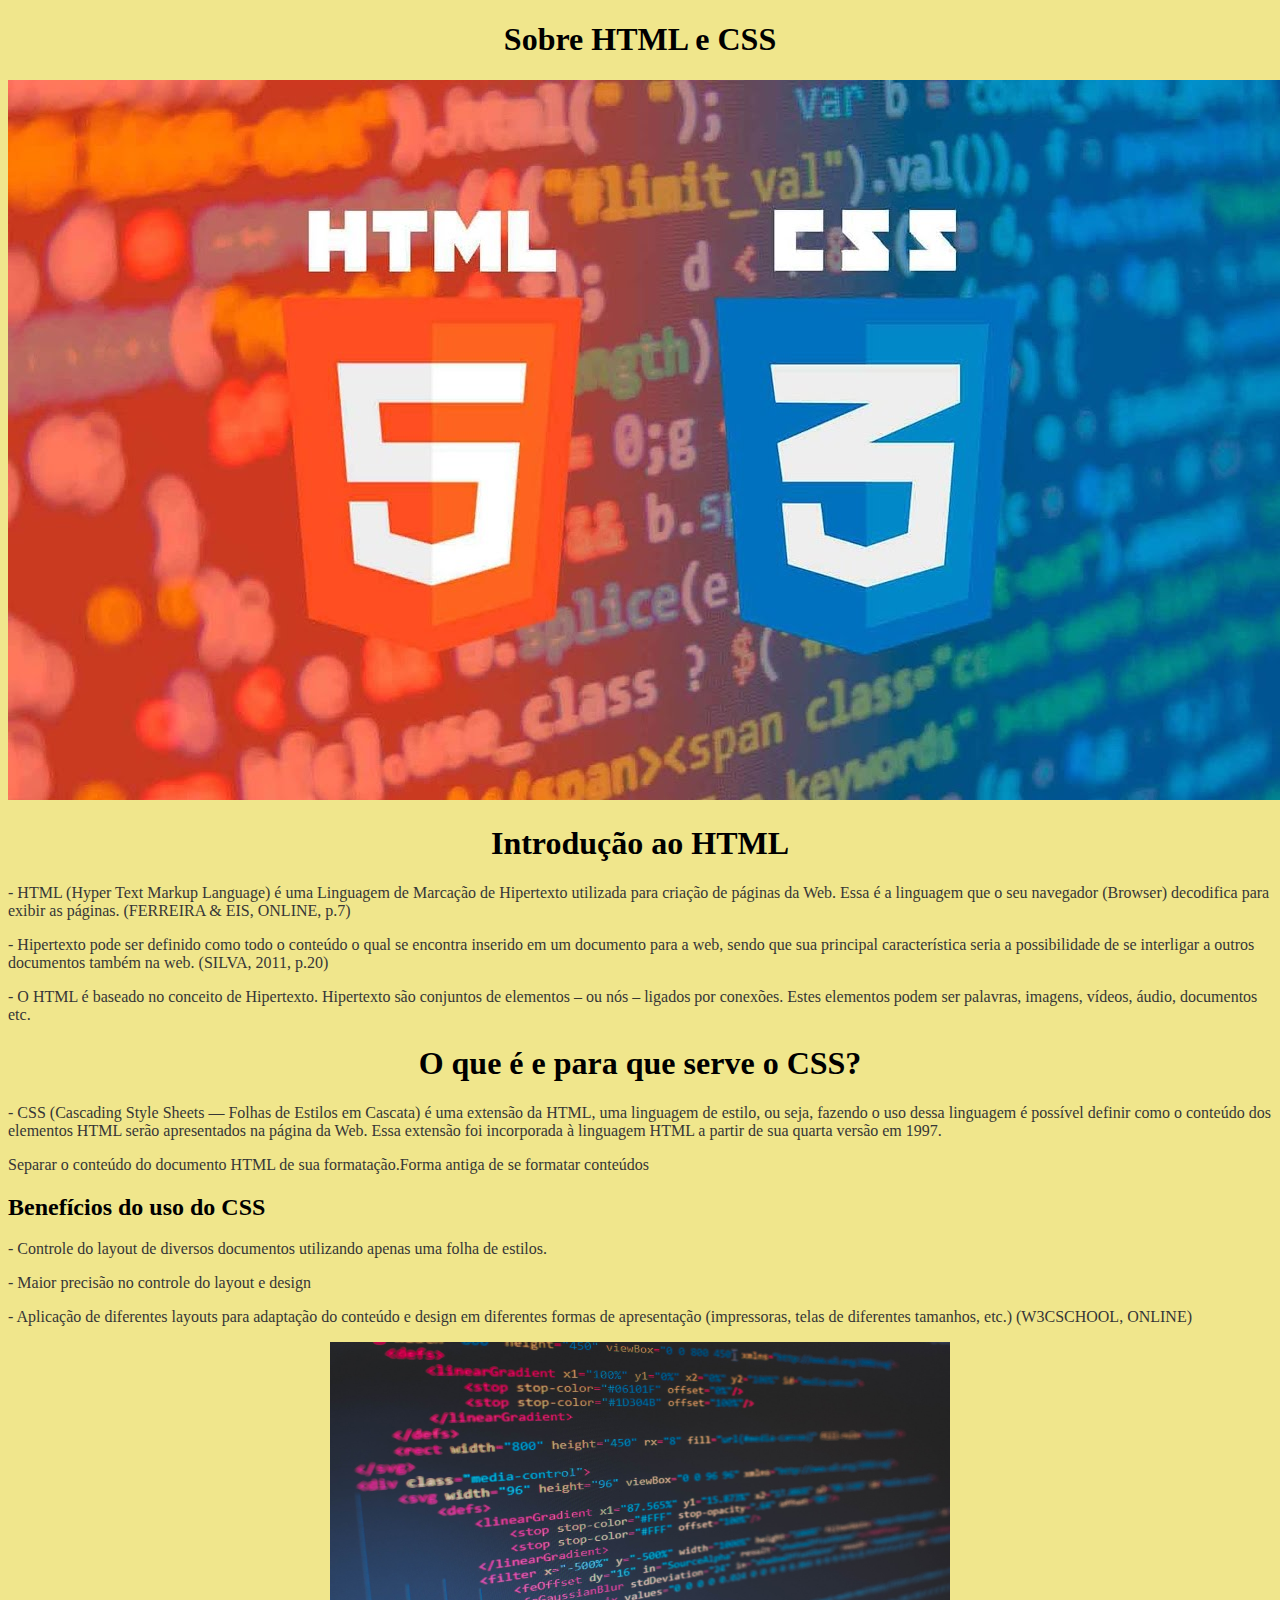
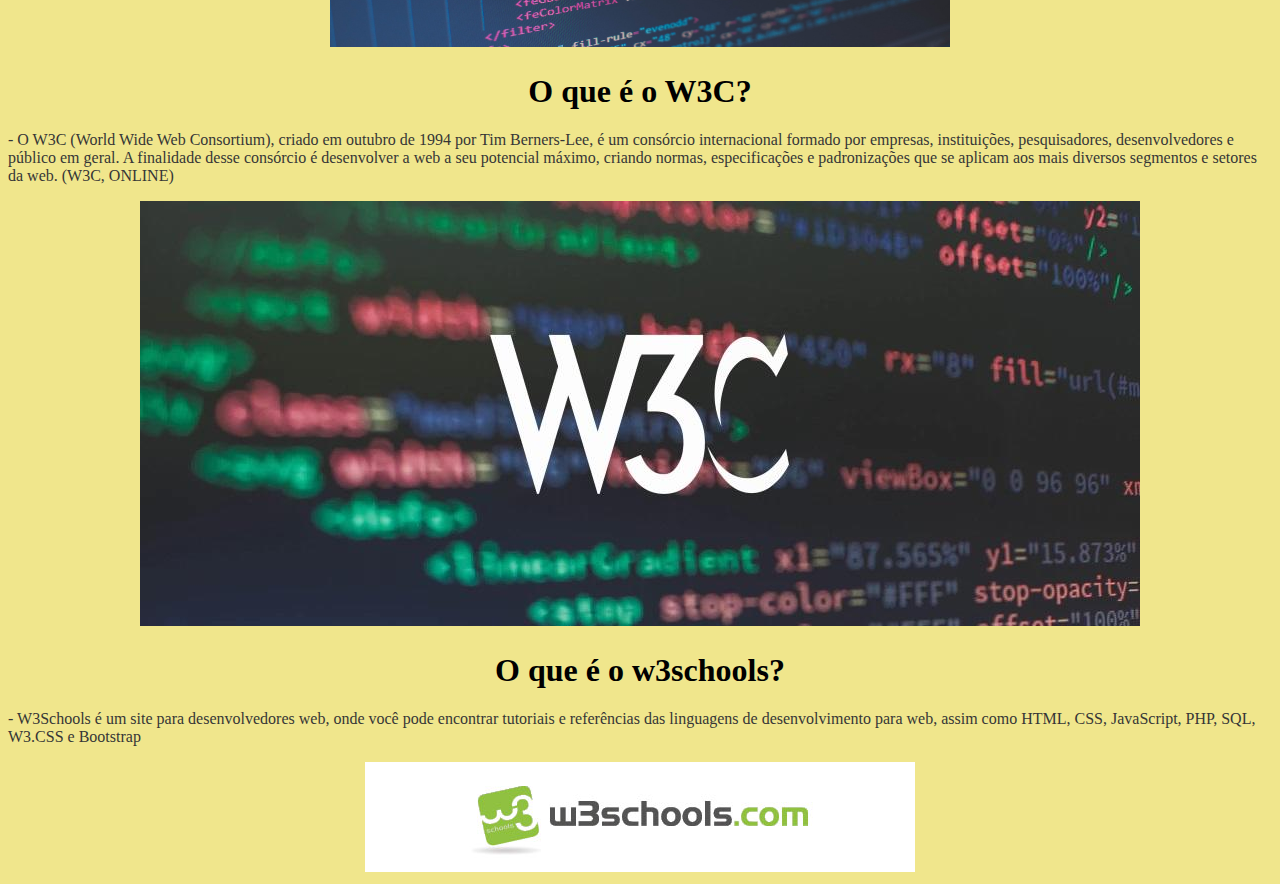
==== index.html @ b297b361 "PrimeiraAulaIW" ====
<!DOCTYPE html>
<html>
<head></head>

<body>
	
	<title>Trabalho de IW</title>

              <h1 style="text-align: center;">Sobre HTML e CSS</h1>
              <center><img src="img/htmlcsslogos.jpg"></center>

 <body style="background-color: #F0E68C">
    <h1 style="text-align: center;">Introdução ao HTML</h1>          
<p style="color: #363636">- HTML (Hyper Text Markup Language) é uma Linguagem de Marcação de Hipertexto utilizada para criação de páginas da Web. Essa é a linguagem que o seu navegador (Browser) decodifica para exibir as páginas. (FERREIRA &amp; EIS, ONLINE, p.7)​</p>
<p style="color: #363636">- Hipertexto pode ser definido como todo o conteúdo o qual se encontra inserido em um documento para a web, sendo que sua principal característica seria a possibilidade de se interligar a outros documentos também na web. (SILVA, 2011, p.20)​</p>
<p style="color: #363636">- O HTML é baseado no conceito de Hipertexto. Hipertexto são conjuntos de elementos – ou nós – ligados por conexões. Estes elementos podem ser palavras, imagens, vídeos, áudio, documentos etc.</p>


<h1 style="text-align: center;">O que é e para que serve o CSS​?</h1>
<p style="color: #363636">- CSS (Cascading Style Sheets — Folhas de Estilos em Cascata) é uma extensão da HTML, uma linguagem de estilo, ou seja, fazendo o uso dessa linguagem é possível definir como o conteúdo dos elementos HTML serão apresentados na página da Web. Essa extensão foi incorporada à linguagem HTML a partir de sua quarta versão em 1997.​</p>
<p style="color: #363636">Separar o conteúdo do documento HTML de sua formatação.​
Forma antiga de se formatar conteúdos</p>
<h2>Benefícios do uso do CSS​</h2>
<p style="color: #363636">- Controle do layout de diversos documentos utilizando apenas uma folha de estilos.​</p>

<p style="color: #363636">- Maior precisão no controle do layout e design​</p>

<p style="color: #363636">- Aplicação de diferentes layouts para adaptação do conteúdo e design em diferentes formas de apresentação (impressoras, telas de diferentes tamanhos, etc.) (W3CSCHOOL, ONLINE)​</p>
 <center><img src="img/html.jpg" width="620" height="305"  /></center>

<h1 style="text-align: center;">O que é o W3C​?</h1>
<p style="color: #363636">- O W3C (World Wide Web Consortium), criado em outubro de 1994 por Tim Berners-Lee, é um consórcio internacional formado por empresas, instituições, pesquisadores, desenvolvedores e público em geral. A finalidade desse consórcio é desenvolver a web a seu potencial máximo, criando normas, especificações e padronizações que se aplicam aos mais diversos segmentos e setores da web. (W3C, ONLINE)​</p>
<center><img src="img/w3c.jpg"></center>

<h1 style="text-align: center;">O que é o w3schools​?</h1>
<p style="color: #363636">- W3Schools é um site para desenvolvedores web, onde você pode encontrar tutoriais e referências das linguagens de desenvolvimento para web, assim  como HTML, CSS, JavaScript, PHP, SQL, W3.CSS e Bootstrap</p>
<center><img src="img/w3schools.jpg"></center>


</body>

</html>
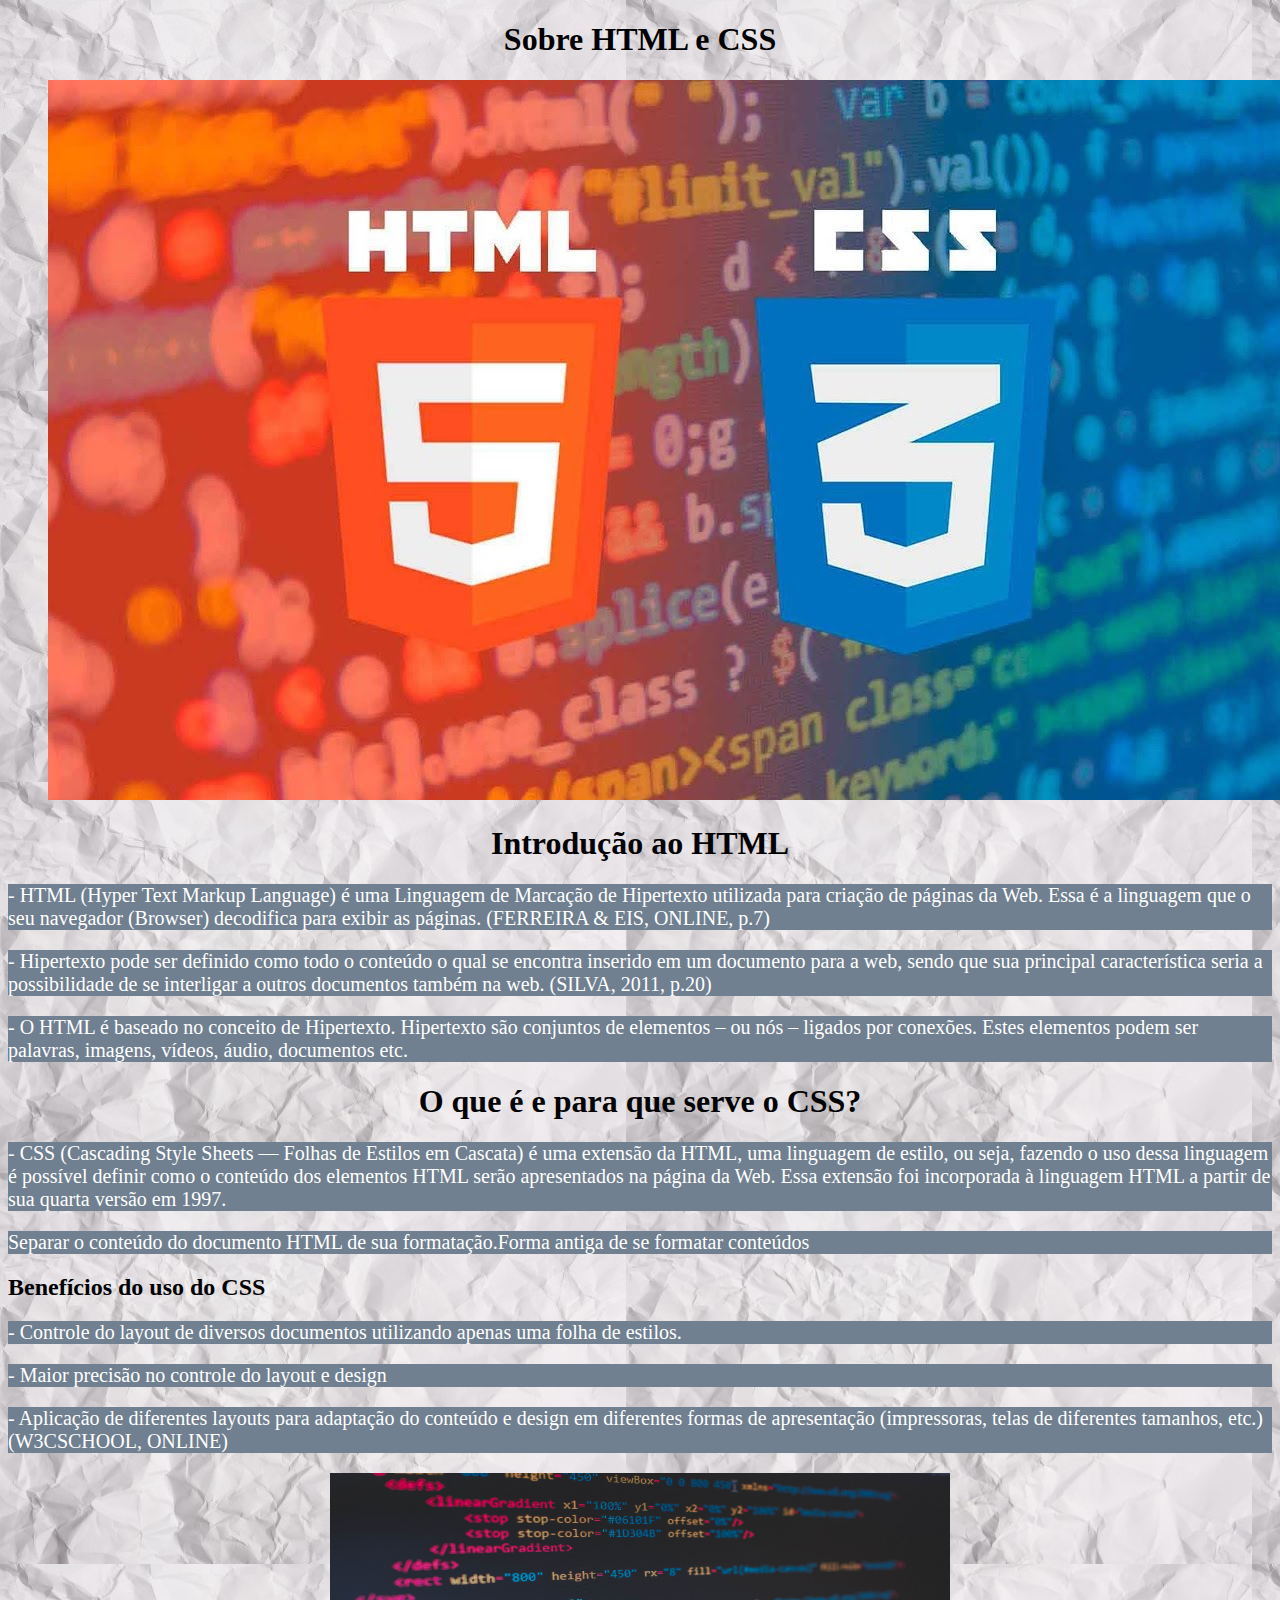
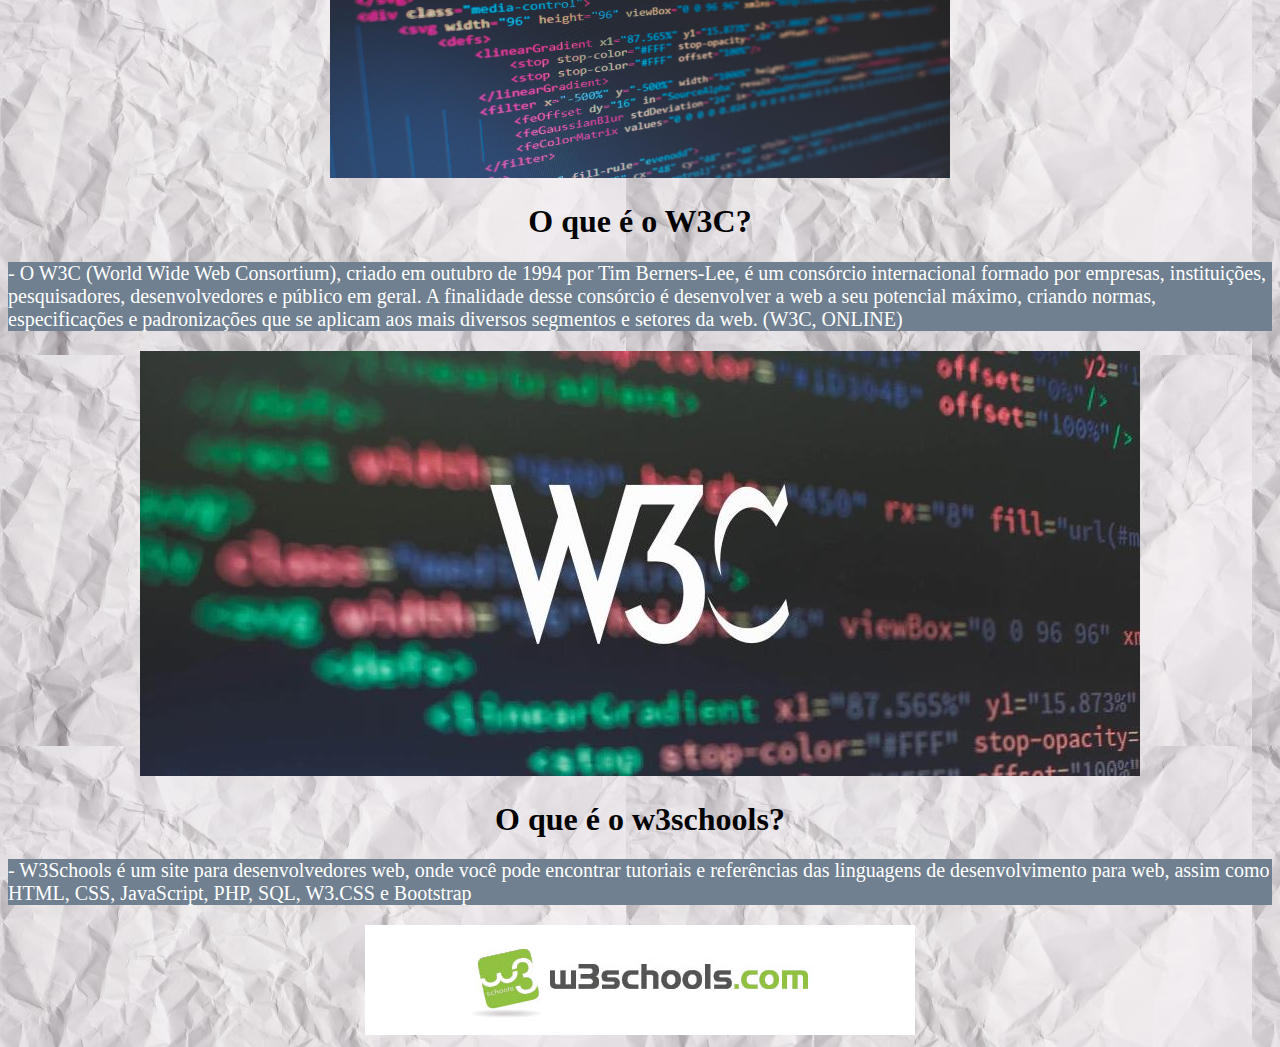
==== commit 2eff9bf9: "segundaVersaoCSSinterno" ====
--- a/index.html
+++ b/index.html
@@ -1,41 +1,71 @@
 <!DOCTYPE html>
 <html>
-<head></head>
-
-<body>
-	
+<head>
 	<title>Trabalho de IW</title>
 
-              <h1 style="text-align: center;">Sobre HTML e CSS</h1>
-              <center><img src="img/htmlcsslogos.jpg"></center>
+        <style type="text/css">
+        	
+        body {
+       background-image: url(img/papel.jpg);   
 
- <body style="background-color: #F0E68C">
-    <h1 style="text-align: center;">Introdução ao HTML</h1>          
-<p style="color: #363636">- HTML (Hyper Text Markup Language) é uma Linguagem de Marcação de Hipertexto utilizada para criação de páginas da Web. Essa é a linguagem que o seu navegador (Browser) decodifica para exibir as páginas. (FERREIRA &amp; EIS, ONLINE, p.7)​</p>
-<p style="color: #363636">- Hipertexto pode ser definido como todo o conteúdo o qual se encontra inserido em um documento para a web, sendo que sua principal característica seria a possibilidade de se interligar a outros documentos também na web. (SILVA, 2011, p.20)​</p>
-<p style="color: #363636">- O HTML é baseado no conceito de Hipertexto. Hipertexto são conjuntos de elementos – ou nós – ligados por conexões. Estes elementos podem ser palavras, imagens, vídeos, áudio, documentos etc.</p>
+        }
+
+       h1 {
+       	text-align: center;
+       	color: #000000;
+
+       }
+
+       h2 {
+       	color: #000000;
+
+       }
 
 
-<h1 style="text-align: center;">O que é e para que serve o CSS​?</h1>
-<p style="color: #363636">- CSS (Cascading Style Sheets — Folhas de Estilos em Cascata) é uma extensão da HTML, uma linguagem de estilo, ou seja, fazendo o uso dessa linguagem é possível definir como o conteúdo dos elementos HTML serão apresentados na página da Web. Essa extensão foi incorporada à linguagem HTML a partir de sua quarta versão em 1997.​</p>
-<p style="color: #363636">Separar o conteúdo do documento HTML de sua formatação.​
-Forma antiga de se formatar conteúdos</p>
-<h2>Benefícios do uso do CSS​</h2>
-<p style="color: #363636">- Controle do layout de diversos documentos utilizando apenas uma folha de estilos.​</p>
+       p {       	
+        color: #ffff;
+        background-color: slategray; 
+        font-size: 20px;
 
-<p style="color: #363636">- Maior precisão no controle do layout e design​</p>
+       }
 
-<p style="color: #363636">- Aplicação de diferentes layouts para adaptação do conteúdo e design em diferentes formas de apresentação (impressoras, telas de diferentes tamanhos, etc.) (W3CSCHOOL, ONLINE)​</p>
- <center><img src="img/html.jpg" width="620" height="305"  /></center>
+     
 
-<h1 style="text-align: center;">O que é o W3C​?</h1>
-<p style="color: #363636">- O W3C (World Wide Web Consortium), criado em outubro de 1994 por Tim Berners-Lee, é um consórcio internacional formado por empresas, instituições, pesquisadores, desenvolvedores e público em geral. A finalidade desse consórcio é desenvolver a web a seu potencial máximo, criando normas, especificações e padronizações que se aplicam aos mais diversos segmentos e setores da web. (W3C, ONLINE)​</p>
-<center><img src="img/w3c.jpg"></center>
+        </style>
+</head>
+ <body>
 
-<h1 style="text-align: center;">O que é o w3schools​?</h1>
-<p style="color: #363636">- W3Schools é um site para desenvolvedores web, onde você pode encontrar tutoriais e referências das linguagens de desenvolvimento para web, assim  como HTML, CSS, JavaScript, PHP, SQL, W3.CSS e Bootstrap</p>
-<center><img src="img/w3schools.jpg"></center>
+ 	<div>
+	 	<h1>Sobre HTML e CSS</h1>
+	     <center> <figure><img src="img/htmlcsslogos.jpg" alt="Imagem do logo do CSS e HTML">
+	     </figure></center>
 
+	    <h1>Introdução ao HTML</h1>          
+		<p>- HTML (Hyper Text Markup Language) é uma Linguagem de Marcação de Hipertexto utilizada para criação de páginas da Web. Essa é a linguagem que o seu navegador (Browser) decodifica para exibir as páginas. (FERREIRA &amp; EIS, ONLINE, p.7)​</p>
+		<p>- Hipertexto pode ser definido como todo o conteúdo o qual se encontra inserido em um documento para a web, sendo que sua principal característica seria a possibilidade de se interligar a outros documentos também na web. (SILVA, 2011, p.20)​</p>
+		<p>- O HTML é baseado no conceito de Hipertexto. Hipertexto são conjuntos de elementos – ou nós – ligados por conexões. Estes elementos podem ser palavras, imagens, vídeos, áudio, documentos etc.</p>
+
+
+		<h1>O que é e para que serve o CSS​?</h1>
+		<p>- CSS (Cascading Style Sheets — Folhas de Estilos em Cascata) é uma extensão da HTML, uma linguagem de estilo, ou seja, fazendo o uso dessa linguagem é possível definir como o conteúdo dos elementos HTML serão apresentados na página da Web. Essa extensão foi incorporada à linguagem HTML a partir de sua quarta versão em 1997.​</p>
+		<p>Separar o conteúdo do documento HTML de sua formatação.​
+		Forma antiga de se formatar conteúdos</p>
+		<h2>Benefícios do uso do CSS​</h2>
+		<p>- Controle do layout de diversos documentos utilizando apenas uma folha de estilos.​</p>
+
+		<p>- Maior precisão no controle do layout e design​</p>
+
+		<p>- Aplicação de diferentes layouts para adaptação do conteúdo e design em diferentes formas de apresentação (impressoras, telas de diferentes tamanhos, etc.) (W3CSCHOOL, ONLINE)​</p>
+		 <center><img src="img/html.jpg" width="620" height="305"></center>
+
+		<h1>O que é o W3C​?</h1>
+		<p>- O W3C (World Wide Web Consortium), criado em outubro de 1994 por Tim Berners-Lee, é um consórcio internacional formado por empresas, instituições, pesquisadores, desenvolvedores e público em geral. A finalidade desse consórcio é desenvolver a web a seu potencial máximo, criando normas, especificações e padronizações que se aplicam aos mais diversos segmentos e setores da web. (W3C, ONLINE)​</p>
+		<center><img src="img/w3c.jpg"></center>
+
+		<h1>O que é o w3schools​?</h1>
+		<p>- W3Schools é um site para desenvolvedores web, onde você pode encontrar tutoriais e referências das linguagens de desenvolvimento para web, assim  como HTML, CSS, JavaScript, PHP, SQL, W3.CSS e Bootstrap</p>
+		<center><img src="img/w3schools.jpg"></center>
+	</div>
 
 </body>
 
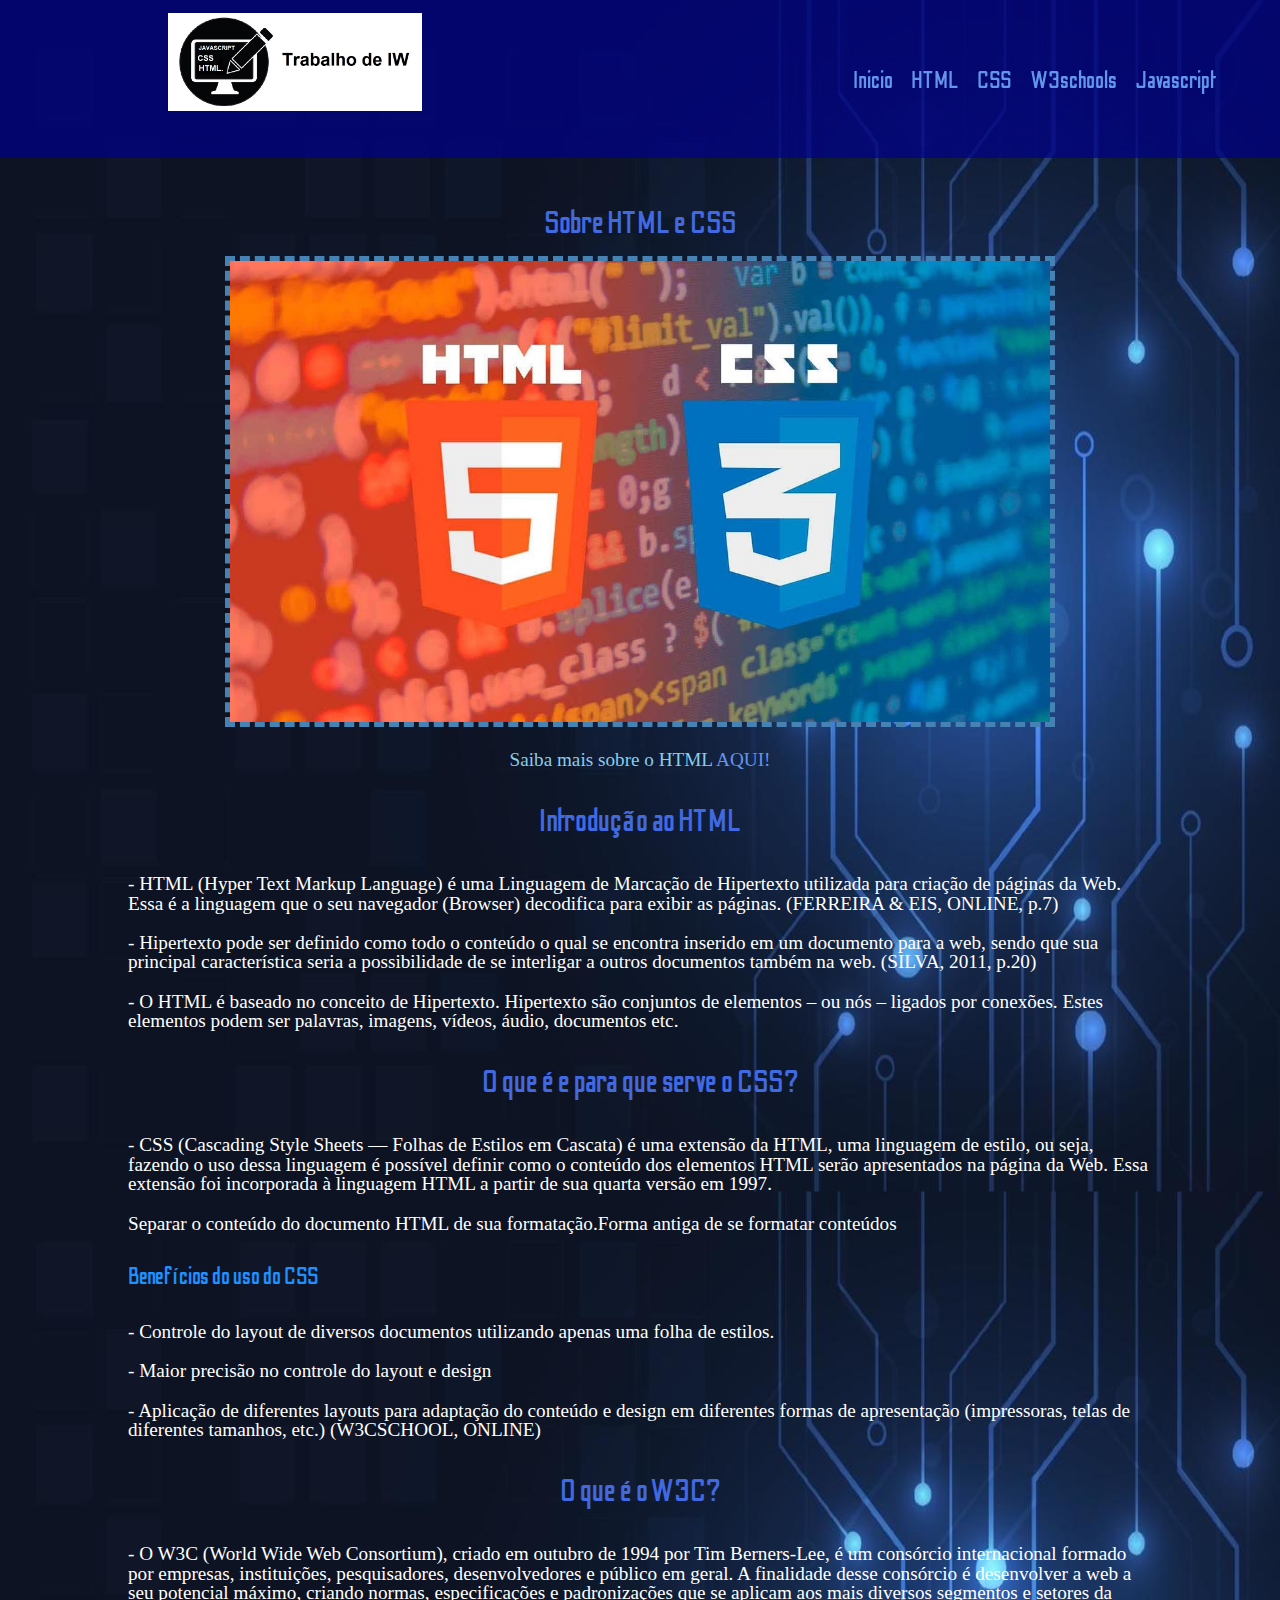
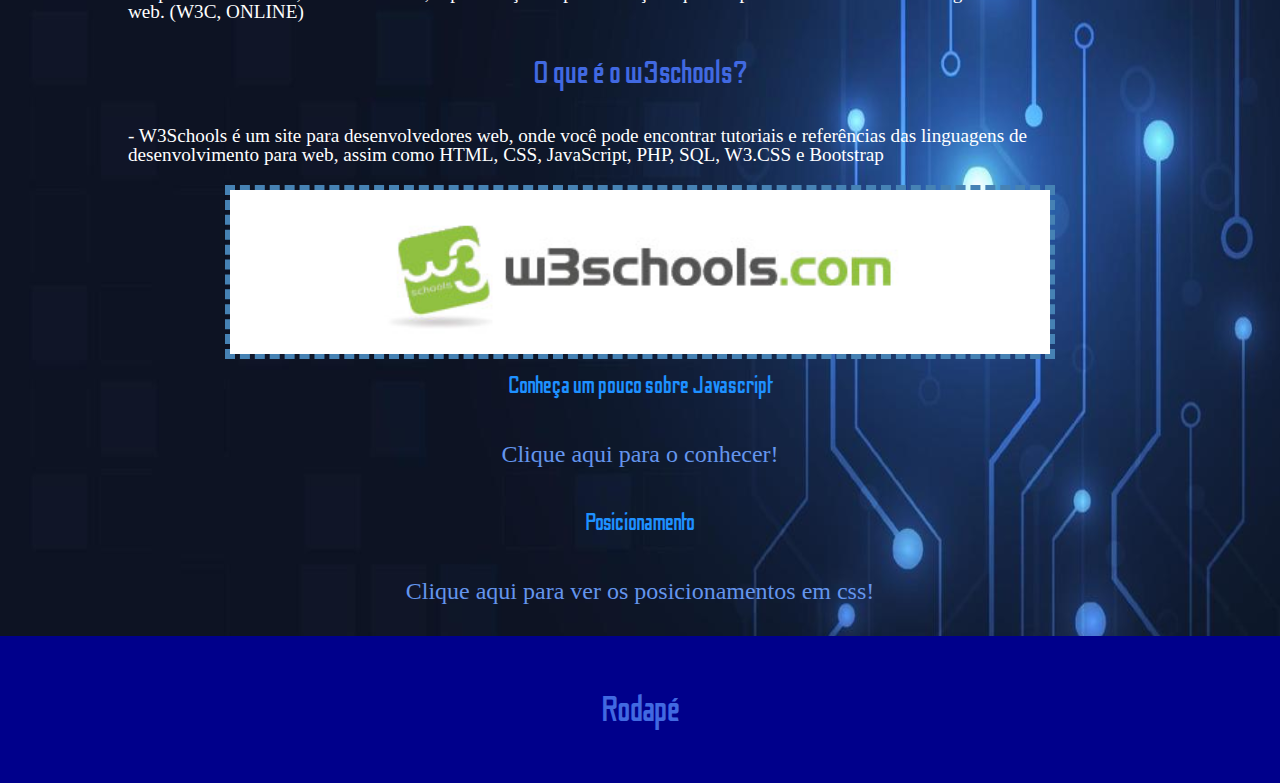
==== commit d5633901: "terceiraversaoIW" ====
--- a/index.html
+++ b/index.html
@@ -1,71 +1,77 @@
 <!DOCTYPE html>
-<html>
+<html lang="pt-br">
 <head>
+
+	<meta charset="utf-8">
+	<meta name="viewport" content="width=device-width,initial-scale=1.0">
 	<title>Trabalho de IW</title>
+	<link rel="stylesheet" type="text/css" href="css/reset.css">
+    <link rel="stylesheet" type="text/css" href="css/style.css">
+    <link href="https://fonts.googleapis.com/css2?family=Odibee+Sans&display=swap" rel="stylesheet">
+    <link href="https://fonts.googleapis.com/css2?family=Odibee+Sans&display=swap" rel="stylesheet">
+    <link rel="shortcut icon" href="img/favicon.jpg">
 
-        <style type="text/css">
-        	
-        body {
-       background-image: url(img/papel.jpg);   
-
-        }
-
-       h1 {
-       	text-align: center;
-       	color: #000000;
-
-       }
-
-       h2 {
-       	color: #000000;
-
-       }
-
-
-       p {       	
-        color: #ffff;
-        background-color: slategray; 
-        font-size: 20px;
-
-       }
-
-     
-
-        </style>
 </head>
  <body>
+ 	<header class="fixo">
+ 		<h1 class="imglogo"><img class="imglogo" src="img/logotipo.jpg"></h1>
+ 		<nav class="menu-opcoes">
+ 			<ul>
+ 				<li><a href="#">Inicio</a></li>
+ 				<li><a href="#html">HTML</a></li>
+ 				<li><a href="#css">CSS</a></li>
+ 				<li><a href="#w3schools​">W3schools</a></li>
+ 				<li><a href="javascript.html">Javascript</a></li>
+ 			</ul>
+        
+        </nav>
+ 	</header>
 
- 	<div>
-	 	<h1>Sobre HTML e CSS</h1>
-	     <center> <figure><img src="img/htmlcsslogos.jpg" alt="Imagem do logo do CSS e HTML">
-	     </figure></center>
+ 	<div class="container">
 
-	    <h1>Introdução ao HTML</h1>          
-		<p>- HTML (Hyper Text Markup Language) é uma Linguagem de Marcação de Hipertexto utilizada para criação de páginas da Web. Essa é a linguagem que o seu navegador (Browser) decodifica para exibir as páginas. (FERREIRA &amp; EIS, ONLINE, p.7)​</p>
-		<p>- Hipertexto pode ser definido como todo o conteúdo o qual se encontra inserido em um documento para a web, sendo que sua principal característica seria a possibilidade de se interligar a outros documentos também na web. (SILVA, 2011, p.20)​</p>
-		<p>- O HTML é baseado no conceito de Hipertexto. Hipertexto são conjuntos de elementos – ou nós – ligados por conexões. Estes elementos podem ser palavras, imagens, vídeos, áudio, documentos etc.</p>
+            <h1>Sobre HTML e CSS</h1>
+	 	    <center><img class="imgtexto" src="img/htmlcsslogos.jpg" alt="Imagem do logo do CSS e HTML">
+		    </center>
+	        <center><p style="color: #87CEEB">Saiba mais sobre o HTML <a href="https://www.w3schools.com/html/default.asp" target="_blank">AQUI!</a></p></center>
 
+        <div id="html">
+		    <h1>Introdução ao HTML</h1>          
+			  <p>- HTML (Hyper Text Markup Language) é uma Linguagem de Marcação de Hipertexto utilizada para criação de páginas da Web. Essa é a linguagem que o seu navegador (Browser) decodifica para exibir as páginas. (FERREIRA &amp; EIS, ONLINE, p.7)​</p>
+			  <p>- Hipertexto pode ser definido como todo o conteúdo o qual se encontra inserido em um documento para a web, sendo que sua principal característica seria a possibilidade de se interligar a outros documentos também na web. (SILVA, 2011, p.20)​</p>
+			  <p>- O HTML é baseado no conceito de Hipertexto. Hipertexto são conjuntos de elementos – ou nós – ligados por conexões. Estes elementos podem ser palavras, imagens, vídeos, áudio, documentos etc.</p>
+        <div id="css">
 
-		<h1>O que é e para que serve o CSS​?</h1>
-		<p>- CSS (Cascading Style Sheets — Folhas de Estilos em Cascata) é uma extensão da HTML, uma linguagem de estilo, ou seja, fazendo o uso dessa linguagem é possível definir como o conteúdo dos elementos HTML serão apresentados na página da Web. Essa extensão foi incorporada à linguagem HTML a partir de sua quarta versão em 1997.​</p>
-		<p>Separar o conteúdo do documento HTML de sua formatação.​
-		Forma antiga de se formatar conteúdos</p>
-		<h2>Benefícios do uso do CSS​</h2>
-		<p>- Controle do layout de diversos documentos utilizando apenas uma folha de estilos.​</p>
+			<h1>O que é e para que serve o CSS​?</h1>
+			  <p>- CSS (Cascading Style Sheets — Folhas de Estilos em Cascata) é uma extensão da HTML, uma linguagem de estilo, ou seja, fazendo o uso dessa linguagem é possível definir como o conteúdo dos elementos HTML serão apresentados na página da Web. Essa extensão foi incorporada à linguagem HTML a partir de sua quarta versão em 1997.​</p>
+			  <p>Separar o conteúdo do documento HTML de sua formatação.​
+			Forma antiga de se formatar conteúdos</p>
+			<h2>Benefícios do uso do CSS​</h2>
+			  <p>- Controle do layout de diversos documentos utilizando apenas uma folha de estilos.​</p>
 
-		<p>- Maior precisão no controle do layout e design​</p>
+			  <p>- Maior precisão no controle do layout e design​</p>
 
-		<p>- Aplicação de diferentes layouts para adaptação do conteúdo e design em diferentes formas de apresentação (impressoras, telas de diferentes tamanhos, etc.) (W3CSCHOOL, ONLINE)​</p>
-		 <center><img src="img/html.jpg" width="620" height="305"></center>
+			  <p>- Aplicação de diferentes layouts para adaptação do conteúdo e design em diferentes formas de apresentação (impressoras, telas de diferentes tamanhos, etc.) (W3CSCHOOL, ONLINE)​</p>	
+		</div>		 
+		</div>
+		<div id="w3schools​">	 
+			<h1>O que é o W3C​?</h1>
+			  <p>- O W3C (World Wide Web Consortium), criado em outubro de 1994 por Tim Berners-Lee, é um consórcio internacional formado por empresas, instituições, pesquisadores, desenvolvedores e público em geral. A finalidade desse consórcio é desenvolver a web a seu potencial máximo, criando normas, especificações e padronizações que se aplicam aos mais diversos segmentos e setores da web. (W3C, ONLINE)​</p>
 
-		<h1>O que é o W3C​?</h1>
-		<p>- O W3C (World Wide Web Consortium), criado em outubro de 1994 por Tim Berners-Lee, é um consórcio internacional formado por empresas, instituições, pesquisadores, desenvolvedores e público em geral. A finalidade desse consórcio é desenvolver a web a seu potencial máximo, criando normas, especificações e padronizações que se aplicam aos mais diversos segmentos e setores da web. (W3C, ONLINE)​</p>
-		<center><img src="img/w3c.jpg"></center>
+			<h1>O que é o w3schools​?</h1>
+			  <p>- W3Schools é um site para desenvolvedores web, onde você pode encontrar tutoriais e referências das linguagens de desenvolvimento para web, assim  como HTML, CSS, JavaScript, PHP, SQL, W3.CSS e Bootstrap</p>
+			<figure>
+			<center><img class="imgtexto" src="img/w3schools.jpg"></center>
+        </div>
+			</figure>
 
-		<h1>O que é o w3schools​?</h1>
-		<p>- W3Schools é um site para desenvolvedores web, onde você pode encontrar tutoriais e referências das linguagens de desenvolvimento para web, assim  como HTML, CSS, JavaScript, PHP, SQL, W3.CSS e Bootstrap</p>
-		<center><img src="img/w3schools.jpg"></center>
+			<center><h2>Conheça um pouco sobre Javascript</h2></center>
+			  <center><p class="titulos"><a href="javascript.html">Clique aqui para o conhecer!</a></p></center>
+			  <center><h2>Posicionamento</h2></center>
+			  <center><p class="titulos"><a href="posicionamento.html">Clique aqui para ver os posicionamentos em css!</a></p></center>
 	</div>
+      <footer>
+      	<p class="titulos">Rodapé</p>     	
+      </footer>
 
 </body>
 
--- a/css/style.css
+++ b/css/style.css
@@ -0,0 +1,173 @@
+    html{
+      scroll-behavior: smooth;
+       
+    }
+
+    body {
+          background-image: url(../img/abstrato.jpg);   
+          background-repeat: round;
+    }
+
+
+
+    header, footer{
+        background-color: rgba(0,0,139);
+        padding: 1%;
+        font-family: 'Odibee Sans', cursive;
+        position: relative;
+        display: flex;
+        flex-direction: column;
+        align-items: center;
+        font-size: 1.5em;
+        line-height: 1.5;
+
+    }
+
+    .fixo{
+
+      position: fixed;
+      top: 0;
+      right: 0;
+      left: 0;
+      z-index: 1030;
+    }
+
+    .container{
+
+         width: 80%;
+         margin-right: auto;
+         margin-left: auto;
+         position: relative;
+    }
+
+@media screen and (max-width: 599px) {
+  .container{
+    margin-top: 70%;
+  }
+
+}
+
+@media screen and (min-width: 600px) {
+  .container{
+    margin-top: 50%;
+  }
+
+}
+
+@media only screen and (min-width: 768px) {
+        .container{
+        margin-top: 15%; }
+
+        header{
+          background-color: rgba(0,0,139,0.7);
+          flex-direction: row;
+          position: relative;
+        }
+
+       .menu-opcoes{
+        position: absolute;
+        right: 5%;
+        top: 40%;
+       }
+
+       .menu-opcoes ul li{
+
+        display: inline;
+        margin-left: 15px;
+       }
+
+
+}
+
+    h1 {
+        text-align: center;
+        color: #4169E1;
+        line-height: 2;
+        font-size: 2em;
+        font-family: 'Odibee Sans', cursive;
+
+    }
+
+    h2 {
+        color: #1E90FF;
+        line-height: 2;
+        font-size: 1.5em;
+        font-family: 'Odibee Sans', cursive;
+
+    }
+
+
+    p {       	
+        color: #ffff;
+        font-size: 1.2em;
+        margin-top: 2%;
+        margin-bottom: 2%;
+
+    }
+
+    .imgtexto{
+        border: 5px dashed #4682B4;
+        width: 80%;
+
+    }
+
+    .imglogo{
+      width: 45%;
+
+    }
+
+    ol{
+        color: #ffff;
+        line-height: 1.5;
+        font-size: 1.2em;
+    }
+
+    .titulos{
+        text-align: center;
+        color: #4169E1;
+        line-height: 2;
+        font-size: 1.5em;
+
+    }
+
+    a:link {
+      color: #6495ED;
+      background-color: transparent;
+      text-decoration: none;
+    }
+
+    a:visited {
+      color: #ffff;
+      background-color: transparent;
+      text-decoration: none;
+    }
+
+    a:hover {
+      color: #00BFFF;
+      background-color: transparent;
+      text-decoration: underline;
+    }
+
+    a:active {
+      color: blue;
+      background-color: transparent;
+      text-decoration: underline;
+    }
+
+    table{
+      border-collapse: collapse;
+      width: 80%;
+      color: #ffff;
+      margin-right: auto;
+      margin-left: auto;
+    }
+
+    td,th{
+      border: 5px dashed #4682B4;
+      padding: 2.5%;
+    }
+
+    tr:nth-child(even){
+      background-color: #191970;
+    }
+
